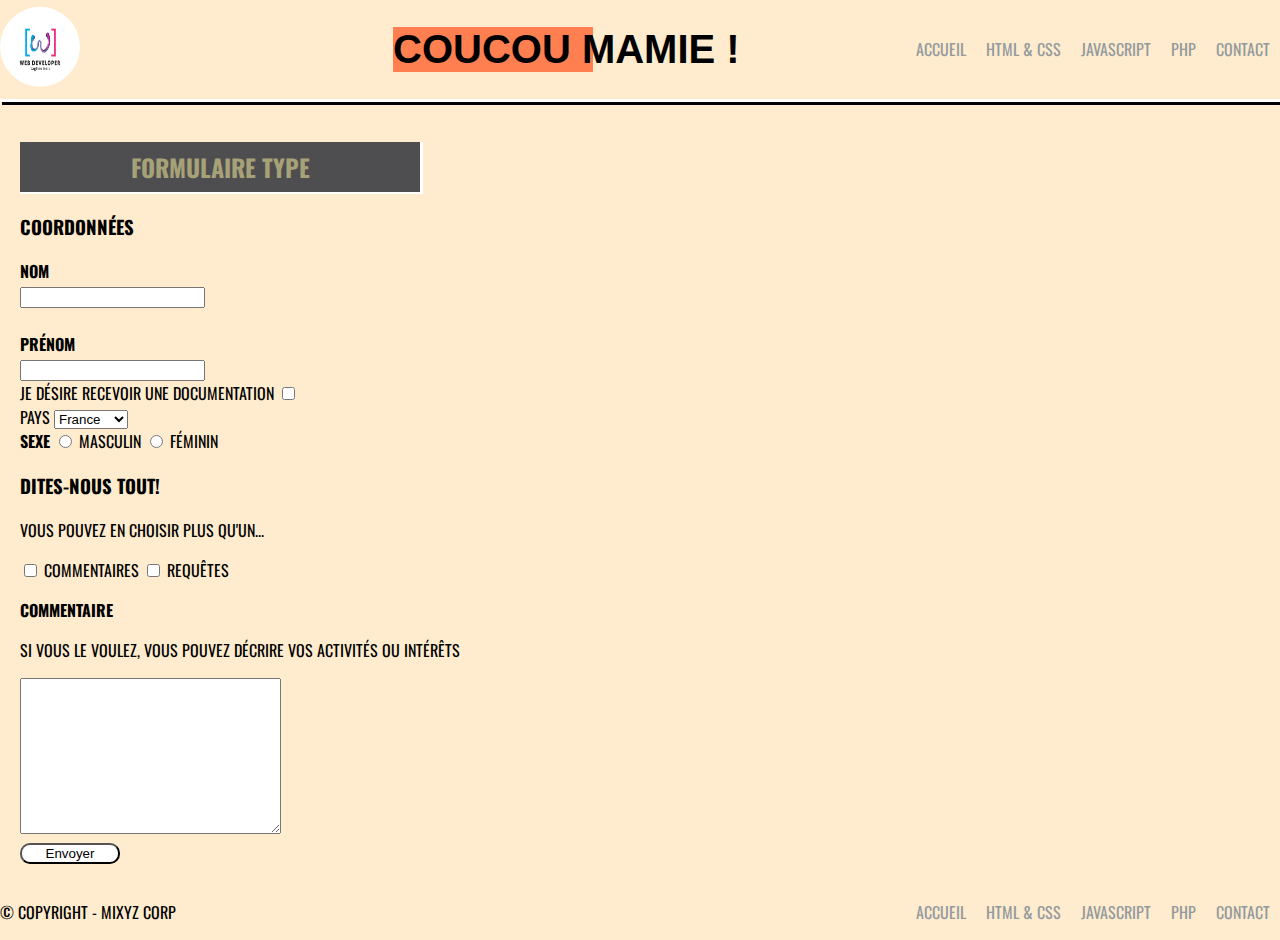
==== pages/pagecontact/contact.html @ ac277f3c "first commit" ====
<!DOCTYPE html>
<html lang="en">
<head>
    <meta charset="UTF-8">
    <meta name="viewport" content="width=device-width, initial-scale=1.0">
    <link rel="stylesheet" href="../../assets/CSS/contact.css">
    <link rel="preconnect" href="https://fonts.googleapis.com">
    <link rel="preconnect" href="https://fonts.gstatic.com" crossorigin>
    <link href="https://fonts.googleapis.com/css2?family=Oswald:wght@300&display=swap" rel="stylesheet">
    <link rel="preconnect" href="https://fonts.googleapis.com">
    <link rel="preconnect" href="https://fonts.gstatic.com" crossorigin>
    <link href="https://fonts.googleapis.com/css2?family=Oswald:wght@300;700&display=swap" rel="stylesheet">
    <title>CoucouMamie!</title>
</head>
<body>
    <header>
        <div class="headerContainer">
            <div><img class="logo" src="../../assets/images/logo.jpg" alt="logo"></div>
            <div>
                <div class="mami">
                    <h1>Coucou Mamie !</h1>
                </div>
                </h1>
            </div>
            <nav class="menu">
                <ul>
                    <li><a href="../../index.html">Accueil</a></li>
                    <li><a href="../pagehtss/htss.html">HTML & CSS</a></li>
                    <li><a href="../pagejs/js.html">JavaScript</a></li>
                    <li><a href="../pagephp/pageph.html">Php</a></li>
                    <li><a href="./contact.html">contact</a></li>
                </ul>
            </nav>
        </div>
        <div class="mouv"></div>
    </header>
    <main>
        <section class="formulaire">
            <h2>Formulaire type</h2>
            <form action="#">
                <section>
                    <h3>Coordonnées</h3>
                    <div>
                        <label for="name">
                            <b>Nom</b>
                        </label><br>
                        <input id="name" type="text">
                    </div>
                    <br>
                    <div>
                        <label for="firstname"><b>Prénom</b>
                        </label><br>
                        <input id="firstname" type="text">
                    </div>
                    <div>
                        <label for="document">
                            Je désire recevoir une documentation</label>
                        <input type="checkbox" id="document">
                    </div>
                    <div>
                        <label for="pays">Pays</label>
                        <select id="pays">
                            <option value="france">France</option>
                            <option value="suisse">Suisse</option>
                            <option value="suisse">Belgique</option>
                        </select>
                    </div>
                    <div>
                        <span>
                            <b>Sexe</b>
                        </span>

                        <input id="man" name="gender" type="radio">
                        <label for="man">Masculin</label>
                        <input id="woman" name="gender" type="radio">
                        <label for="woman">féminin</label>
                    </div>
                </section>
                <section class="formulaire">
                    <h3>Dites-nous tout!</h3>
                    <div>
                        <p>Vous pouvez en choisir plus qu'un...</p>
                        <input type="checkbox" id="pedagogie">
                        <label for="pedagogie">Commentaires</label>
                        <input type="checkbox" id="psychologie">
                        <label for="psychologie">Requêtes</label>
                    </div>
                    <div>
                        <p>
                            <b>Commentaire</b>
                        </p>
                        <p>Si vous le voulez, vous pouvez décrire vos activités ou intérêts</p>
                        <textarea cols="30" rows="10"></textarea>
                    </div>
                    <div>
                        <button class="send" type="submit">Envoyer</button>
                    </div>
                </section>
            </form>
        </section>
    </main>
    <footer>
        <div class="container-foot">
            <p>© Copyright - Mixyz Corp</p>
            <nav class="menu">
                <ul>
                    <li><a href="../../index.html">Accueil</a></li>
                    <li><a href="../pagehtss/htss.html">HTML & CSS</a></li>
                    <li><a href="../pagejs/js.html">JavaScript</a></li>
                    <li><a href="../pagephp/pageph.html">Php</a></li>
                    <li><a href="./contact.html">contact</a></li>
                </ul>
            </nav>
        </div>
    </footer>
</body>
</html>
---- assets/CSS/contact.css ----
body {
    font-family: 'Oswald', sans-serif;
    margin: 0;
    padding: 0;
    background-color: blanchedalmond;
    text-transform: uppercase;
    display: flex;
    flex-direction: column;
    justify-content: space-between;
}

header {
    background: linear-gradient();
    width: 100%;
    display: flex;
    flex-direction: column;
}

.logo {
    width: 100px;
    clip-path: circle(50%);
    width: 80px;
    height: 80px;
}
h1 {
    width: 400px;
    font-family: Verdana, Geneva, Tahoma, sans-serif;
    display: flex;
    text-align: center;
    font-size: 40px;

}

.mami {
    width: 200px;
    background-color:coral;
    left: 0;
}

.menu ul {
    padding: 0;
    list-style-type: none;
    display: flex;
}

ul {

    width: max-content;
    border: 1px 0 1px solid #929A9D;
}

a {
    padding: 5px 0 5px 0;
    color: #929A9D;
    text-decoration: none;
    margin: 10px;
}

nav a:hover {
    color: rgb(21, 20, 20);
    font-size: large;
    filter: drop-shadow(0 0 0.2rem rgb(255, 255, 255));
}

.mouv {
    display: flex;
    border-bottom: 3px solid rgb(255, 255, 255);
    animation: mouve 10s linear infinite;
    box-shadow: 2px 3px 0.3px black;
}

.headerContainer {
    display: flex;
    justify-content: space-between;
    align-items: center;
}

@keyframes mouve {
    0% {
        width: 100px;
    }

    100% {
        width: 100%;
    }
}
.modifbor {
    clip-path: circle(68%);
    width: 900px;
    height: 700px;
}
.techno {
    position: relative;
    opacity: 0.5;
}
.intro {
    position: relative;
}
.super {
    width: 600px;
    top: 70%;
    left: 30%;
    height: fit-content;
    padding: 20px;
    display: flex;
    flex-direction: column;
    background-color: rgb(78, 78, 80);
    position: absolute;
    z-index: 1;
    color: rgb(166, 161, 119);
    font-size: 15px;
    border: 2px solid white;
}

.colofoto {
    margin-top: 200px;
    border: 10px solid black;
    display: flex;
}

.fotomodif {
    width: 50%;
}
h2 {
    color: rgb(166, 161, 119);
    display: flex;
    justify-content: center;
    align-items: center;
    width: 400px;
    background-color: rgb(78, 78, 80);
    text-align: center;
    height: 50px;
    border-bottom: 2px solid white;
    border-right: 3px solid white;
}

.container-techno div {
    width: 350px;
    margin: auto;
}

.container-foot {
    display: flex;
    justify-content: space-between;
}

.techno-css {
    display: flex;
    justify-content: end;
}
.send {
    background-color: white;
    width: 100px;
    border-radius: 10px;
}
.frmulaire form {
    margin: auto;
    display: flex;
    justify-content: center;
    align-items: center;
    flex-direction: column;
}
main {
    padding: 20px;
    align-items: center;
    justify-content: center;
}

@media screen and (max-width: 900px) {

    .headerContainer {
        margin: auto;
        display: flex;
        flex-direction: column;
        height: 270px;
    }
    ul {
        width: 100%;
        font-size: 12px;
    }
    .modifbor {
        width: 100%;
    }
    .super {
        width: 80%;
        top: 50%;
        left: 50%;
        transform: translate(-50%, -50%);
    }
    h2 {
        width: 100%;
    }
    h1 {
        width: 200px;
    }
    .container-foot {
        display: flex;
        flex-wrap: wrap;
        justify-content: center;
    }
    .container-foot p {
        font-size: 12px;
        display: flex;
        flex-wrap: wrap;
        justify-content: center;
    }

}
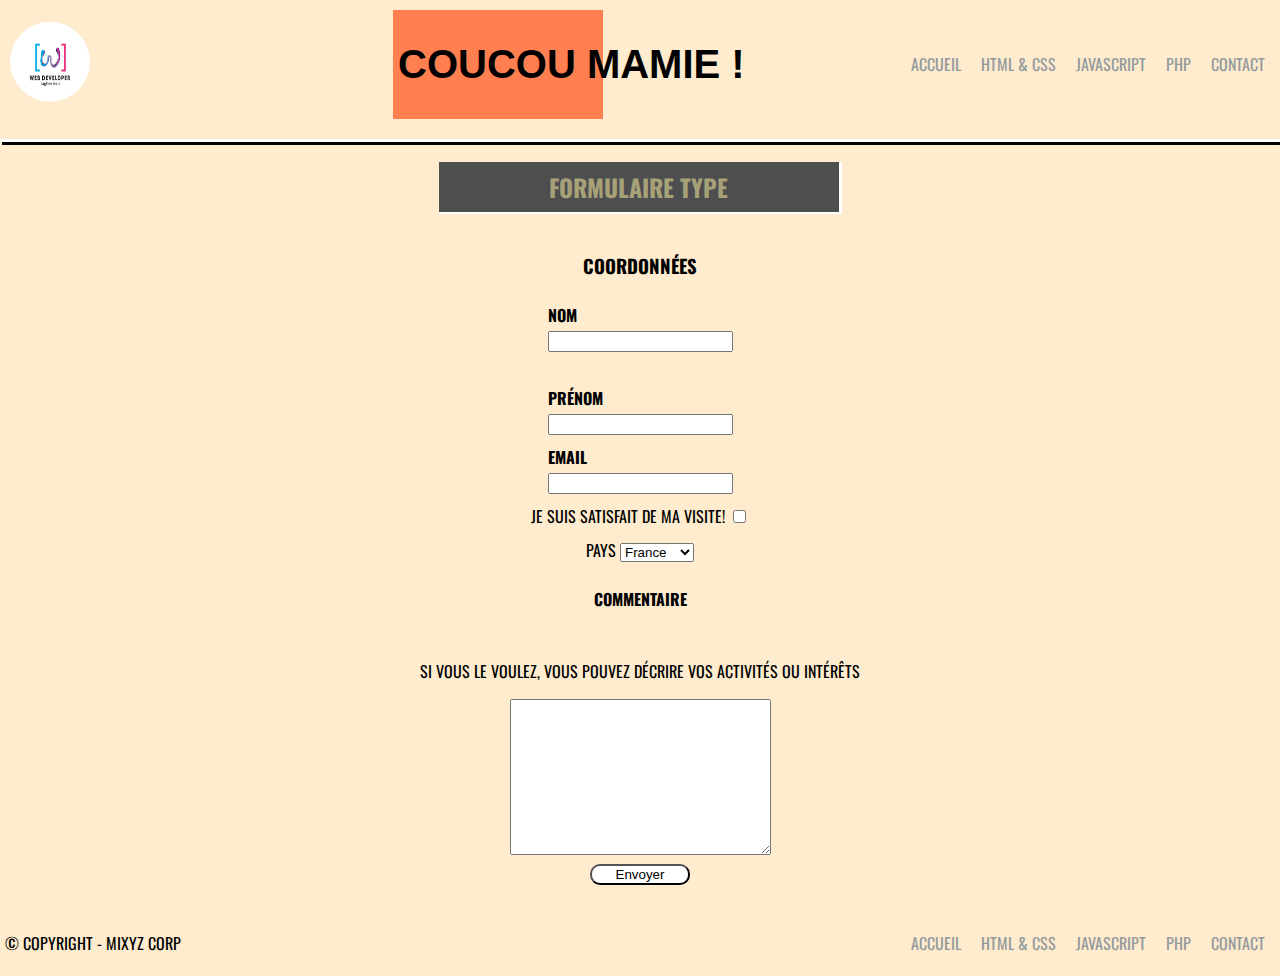
==== commit 9cbefc09: "maj link css html" ====
--- a/pages/pagecontact/contact.html
+++ b/pages/pagecontact/contact.html
@@ -1,5 +1,6 @@
 <!DOCTYPE html>
 <html lang="en">
+
 <head>
     <meta charset="UTF-8">
     <meta name="viewport" content="width=device-width, initial-scale=1.0">
@@ -12,6 +13,7 @@
     <link href="https://fonts.googleapis.com/css2?family=Oswald:wght@300;700&display=swap" rel="stylesheet">
     <title>CoucouMamie!</title>
 </head>
+
 <body>
     <header>
         <div class="headerContainer">
@@ -41,20 +43,21 @@
                 <section>
                     <h3>Coordonnées</h3>
                     <div>
-                        <label for="name">
-                            <b>Nom</b>
-                        </label><br>
+                        <label for="name"><b>Nom</b></label><br>
                         <input id="name" type="text">
                     </div>
                     <br>
                     <div>
-                        <label for="firstname"><b>Prénom</b>
-                        </label><br>
+                        <label for="firstname"><b>Prénom</b></label><br>
+                        <input id="firstname" type="text">
+                    </div>
+                    <div>
+                        <label for="firstname"><b>Email</Email></Em></b></label><br>
                         <input id="firstname" type="text">
                     </div>
                     <div>
                         <label for="document">
-                            Je désire recevoir une documentation</label>
+                            Je suis satisfait de ma visite!</label>
                         <input type="checkbox" id="document">
                     </div>
                     <div>
@@ -65,38 +68,19 @@
                             <option value="suisse">Belgique</option>
                         </select>
                     </div>
-                    <div>
-                        <span>
-                            <b>Sexe</b>
-                        </span>
-
-                        <input id="man" name="gender" type="radio">
-                        <label for="man">Masculin</label>
-                        <input id="woman" name="gender" type="radio">
-                        <label for="woman">féminin</label>
-                    </div>
                 </section>
-                <section class="formulaire">
-                    <h3>Dites-nous tout!</h3>
-                    <div>
-                        <p>Vous pouvez en choisir plus qu'un...</p>
-                        <input type="checkbox" id="pedagogie">
-                        <label for="pedagogie">Commentaires</label>
-                        <input type="checkbox" id="psychologie">
-                        <label for="psychologie">Requêtes</label>
-                    </div>
-                    <div>
-                        <p>
-                            <b>Commentaire</b>
-                        </p>
-                        <p>Si vous le voulez, vous pouvez décrire vos activités ou intérêts</p>
-                        <textarea cols="30" rows="10"></textarea>
+                <section>
+                    <b>Commentaire</b>
+                    </p>
+                    <p>Si vous le voulez, vous pouvez décrire vos activités ou intérêts</p>
+                    <textarea cols="30" rows="10"></textarea>
                     </div>
                     <div>
                         <button class="send" type="submit">Envoyer</button>
                     </div>
                 </section>
-            </form>
+        </section>
+        </form>
         </section>
     </main>
     <footer>
@@ -114,4 +98,5 @@
         </div>
     </footer>
 </body>
+
 </html>--- a/assets/CSS/contact.css
+++ b/assets/CSS/contact.css
@@ -153,12 +153,19 @@
     width: 100px;
     border-radius: 10px;
 }
-.frmulaire form {
+.formulaire section {
+    padding-top: 20px;
     margin: auto;
     display: flex;
     justify-content: center;
     align-items: center;
     flex-direction: column;
+}
+.formulaire h2 {
+    margin: auto;
+}
+div {
+    padding: 5px;
 }
 main {
     padding: 20px;
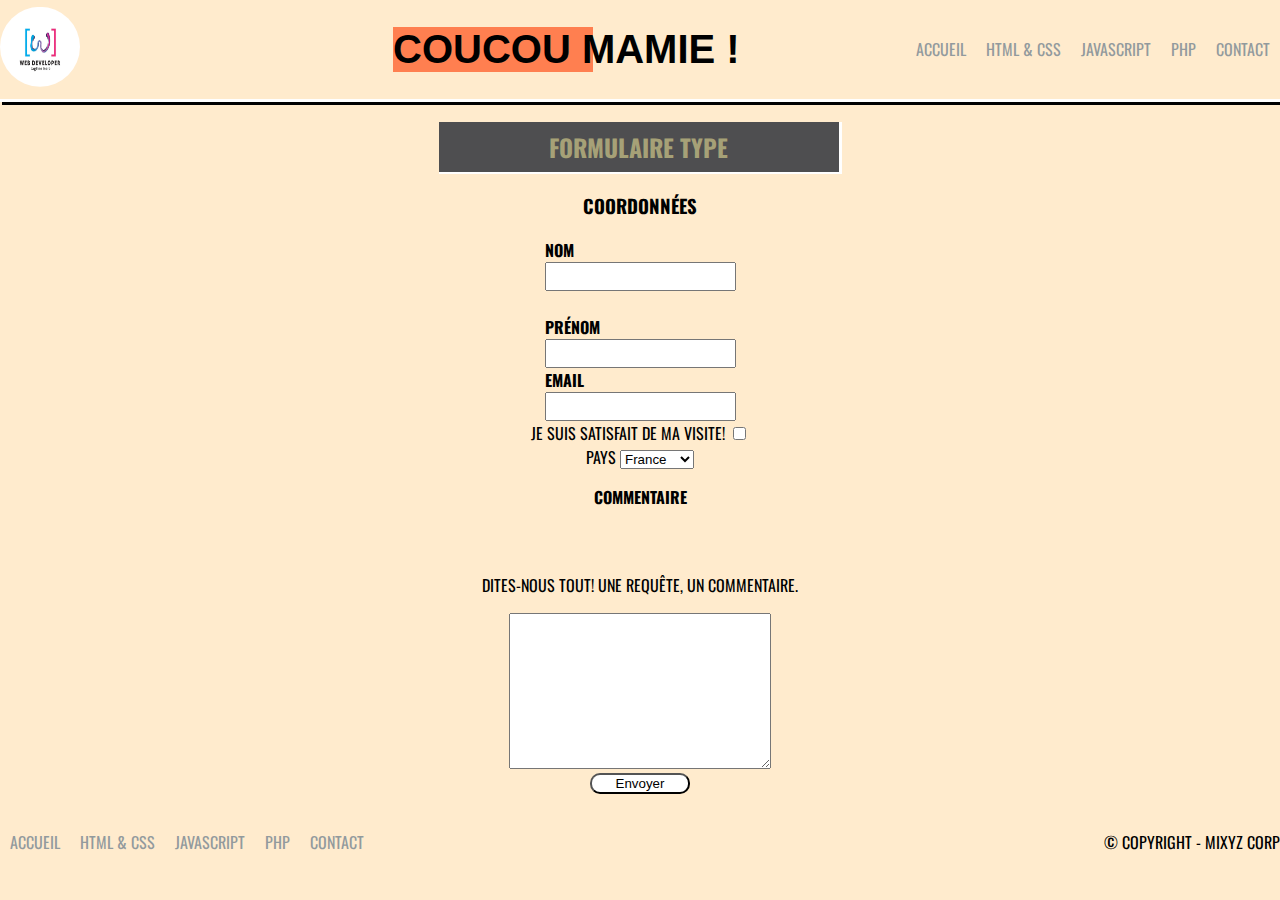
==== commit 7d178ebd: "maj link css html" ====
--- a/pages/pagecontact/contact.html
+++ b/pages/pagecontact/contact.html
@@ -70,9 +70,9 @@
                     </div>
                 </section>
                 <section>
-                    <b>Commentaire</b>
+                    <p class="comment">Commentaire</p>
                     </p>
-                    <p>Si vous le voulez, vous pouvez décrire vos activités ou intérêts</p>
+                    <p>Dites-nous tout! Une requête, un commentaire.</p>
                     <textarea cols="30" rows="10"></textarea>
                     </div>
                     <div>
@@ -85,7 +85,7 @@
     </main>
     <footer>
         <div class="container-foot">
-            <p>© Copyright - Mixyz Corp</p>
+            
             <nav class="menu">
                 <ul>
                     <li><a href="../../index.html">Accueil</a></li>
@@ -95,6 +95,7 @@
                     <li><a href="./contact.html">contact</a></li>
                 </ul>
             </nav>
+            <p>© Copyright - Mixyz Corp</p>
         </div>
     </footer>
 </body>
--- a/assets/CSS/contact.css
+++ b/assets/CSS/contact.css
@@ -154,7 +154,6 @@
     border-radius: 10px;
 }
 .formulaire section {
-    padding-top: 20px;
     margin: auto;
     display: flex;
     justify-content: center;
@@ -164,8 +163,11 @@
 .formulaire h2 {
     margin: auto;
 }
-div {
+.formulaire input {
     padding: 5px;
+}
+.comment {
+    font-weight: bolder;
 }
 main {
     padding: 20px;
@@ -211,5 +213,8 @@
         flex-wrap: wrap;
         justify-content: center;
     }
+    .comment p {
+        text-align: center;
+    }
 
 }